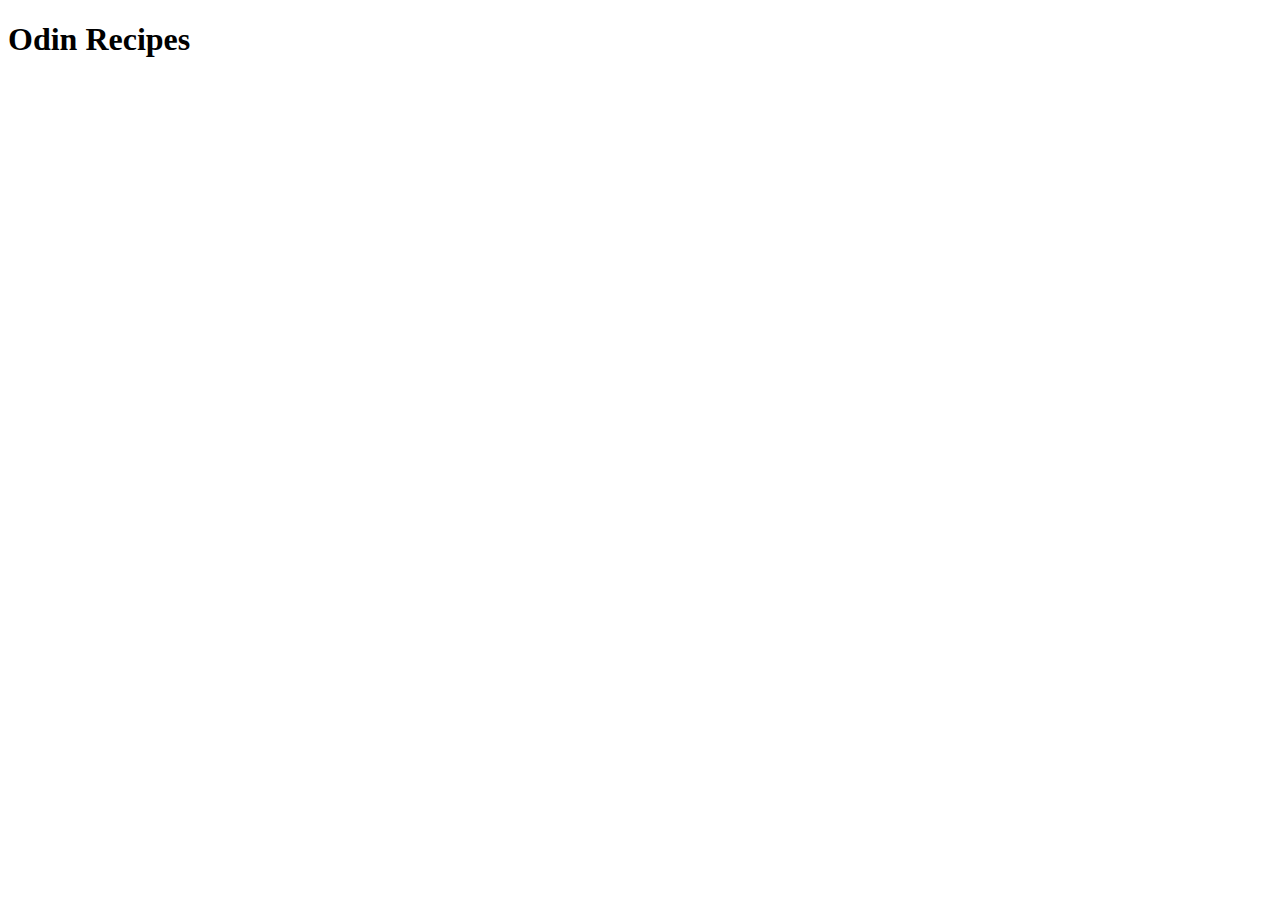
==== index.html @ 0624c984 "Create index.html" ====
<!DOCTYPE html>
<html lang="en">
<head>
    <meta charset="UTF-8">
    <meta http-equiv="X-UA-Compatible" content="IE=edge">
    <meta name="viewport" content="width=device-width, initial-scale=1.0">
    <title>Document</title>
</head>
<body>
    <h1>Odin Recipes</h1>
</body>
</html>
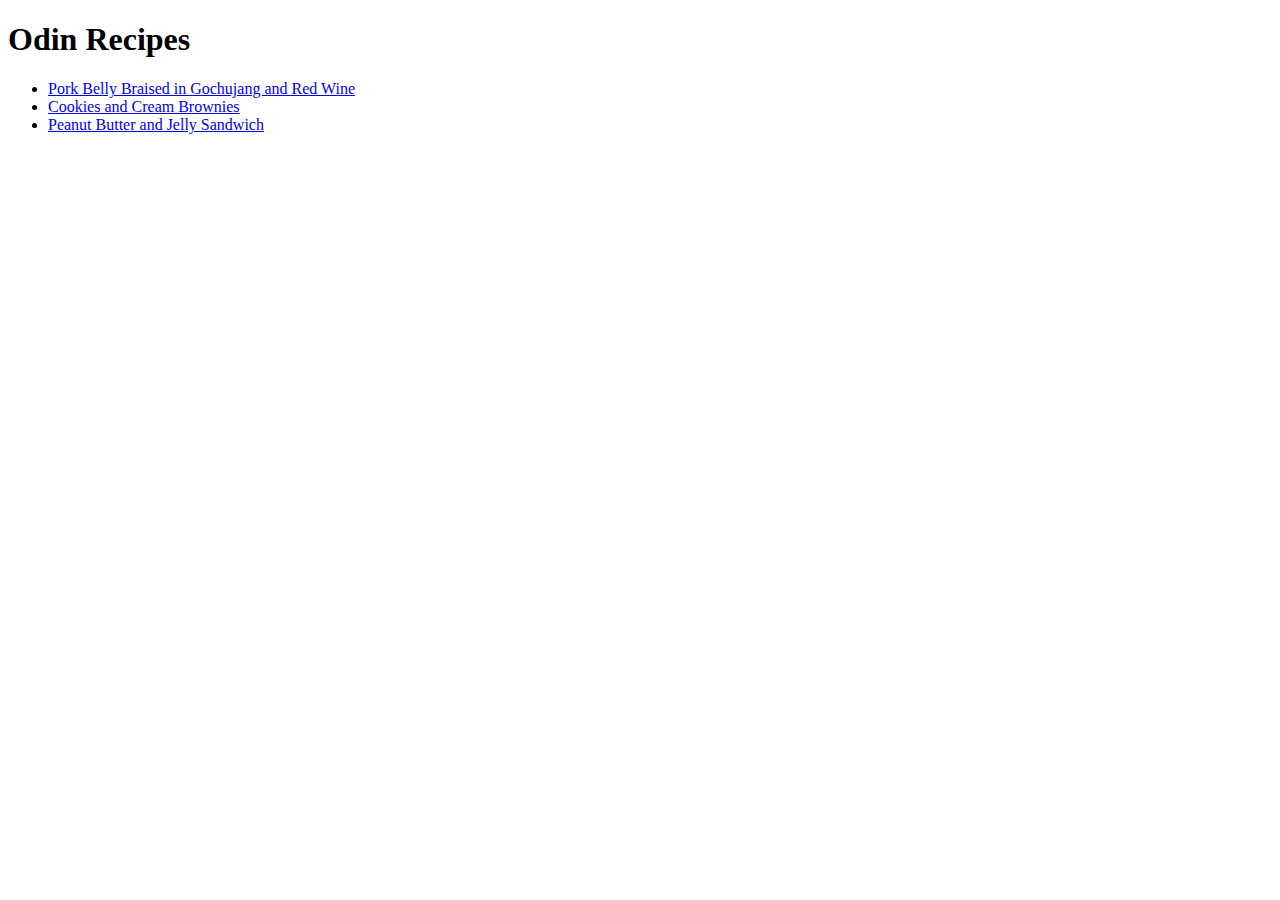
==== commit 334907de: "Update index to make links in unordered list" ====
--- a/index.html
+++ b/index.html
@@ -8,5 +8,10 @@
 </head>
 <body>
     <h1>Odin Recipes</h1>
+    <ul>
+        <li><a href="recipes/braised_pork_belly.html">Pork Belly Braised in Gochujang and Red Wine</a></li>
+        <li><a href="recipes/cookies_and_cream_brownies.html">Cookies and Cream Brownies</a></li>
+        <li><a href="recipes/pbj.html">Peanut Butter and Jelly Sandwich</a></li>
+    </ul>
 </body>
 </html>